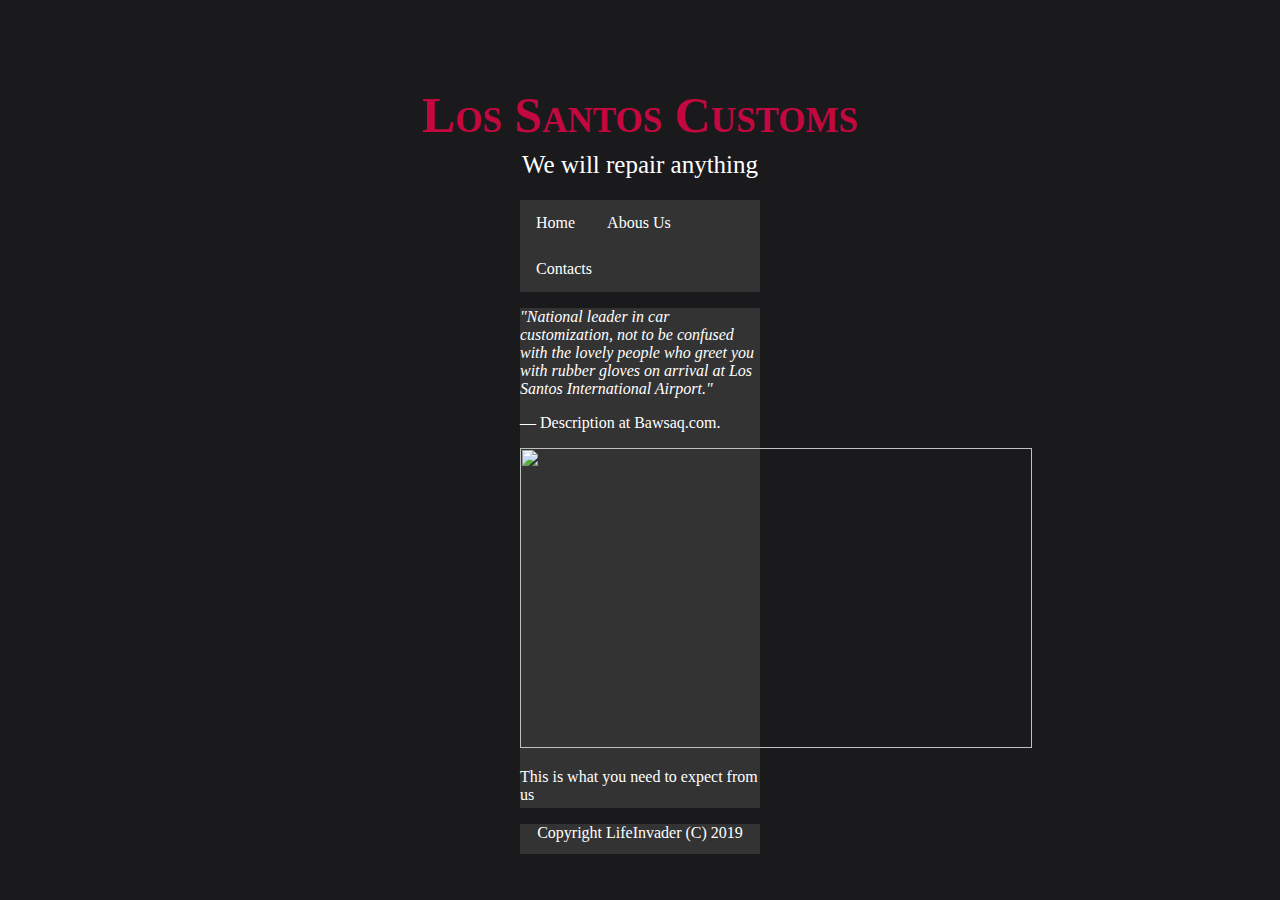
==== index.html @ a11430a9 "Add files via upload" ====
<!DOCTYPE html>
<html>
    <head>
        <link rel="stylesheet" type="text/css" href="styles.css" />
    </head>
    <body>
        <div class="header">
            <center><h1><b>Los Santos Customs</b></h1></center>
            <center><h2><b>We will repair anything</b></h2></center>
        </div>

        <div class="navbar">
            <ul>
                <li><a href = "#">Home</a></li>
                <li><a href = "aboutus.html">Abous Us</a></li>
                <li><a href = "contacts.html">Contacts</a></li>
            </ul>
        </div>

        <div class="content">
            <p><i>"National leader in car customization, not to be confused with the lovely people who greet you with rubber gloves on arrival at Los Santos International Airport."</i></p>
            <p>― Description at Bawsaq.com.</p>
            <img src="img/index/logo.png" height=300px width=512px>
            <p>This is what you need to expect from us</p>
        </div>

        <div class="footer">
            <center><p>Copyright LifeInvader (C) 2019</p></center>
        </div>
    </body>
</html>
---- styles.css ----
body {
    background-color: #1a1a1d;
}

h1 {
    color: #c3073f;
    font-size: 50px;
    font-family: "Arial Black";
    font-weight: 700;
    font-variant: small-caps;
    line-height: 30px;
    margin-bottom: 10px;

}

h2 {
    color: white;
    font-size: 25px;
    font-family: impact;
    font-weight: 200;
    
}

p {
    color: white;
}

form {
    color: white;
}

.header {
    margin-left: auto;
    margin-right: auto;
    margin-top: 100px;
}

.footer {
    margin-left: 512px;
    margin-right: 512px;
    margin-top: 10px;
    height: 30px;
    background-color: #333;

}

.buttons {
    margin-left: auto;
    margin-right: auto;
}

.content {
    background-color: #333;
    position: relative;
    margin-left: 512px;
    margin-right: 512px;
    height: 500px;
 
 
}

ul {
    list-style-type: none;
    margin-left: 512px;
    margin-right: 512px;
    padding: 0;
    overflow: hidden;
    background-color: #333;
  }
  
  li {
    float: left;
  }
  
  li a {
    display: block;
    color: white;
    text-align: center;
    padding: 14px 16px;
    text-decoration: none;
  }
  
  li a:hover {
    background-color: #111;
  }
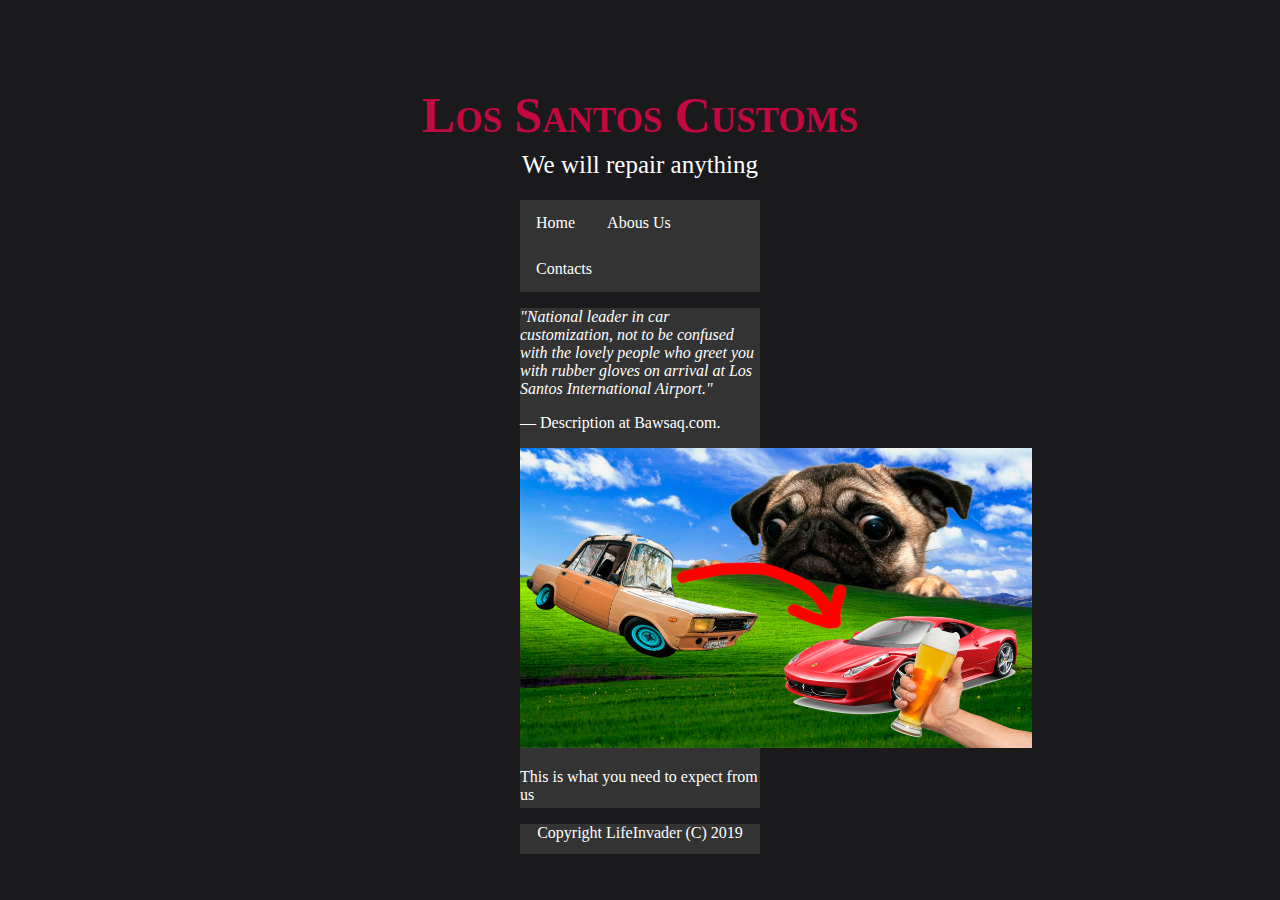
==== commit d9b35f76: "Update index.html" ====
--- a/index.html
+++ b/index.html
@@ -20,7 +20,7 @@
         <div class="content">
             <p><i>"National leader in car customization, not to be confused with the lovely people who greet you with rubber gloves on arrival at Los Santos International Airport."</i></p>
             <p>― Description at Bawsaq.com.</p>
-            <img src="img/index/logo.png" height=300px width=512px>
+            <img src="logo.png" height=300px width=512px>
             <p>This is what you need to expect from us</p>
         </div>
 
